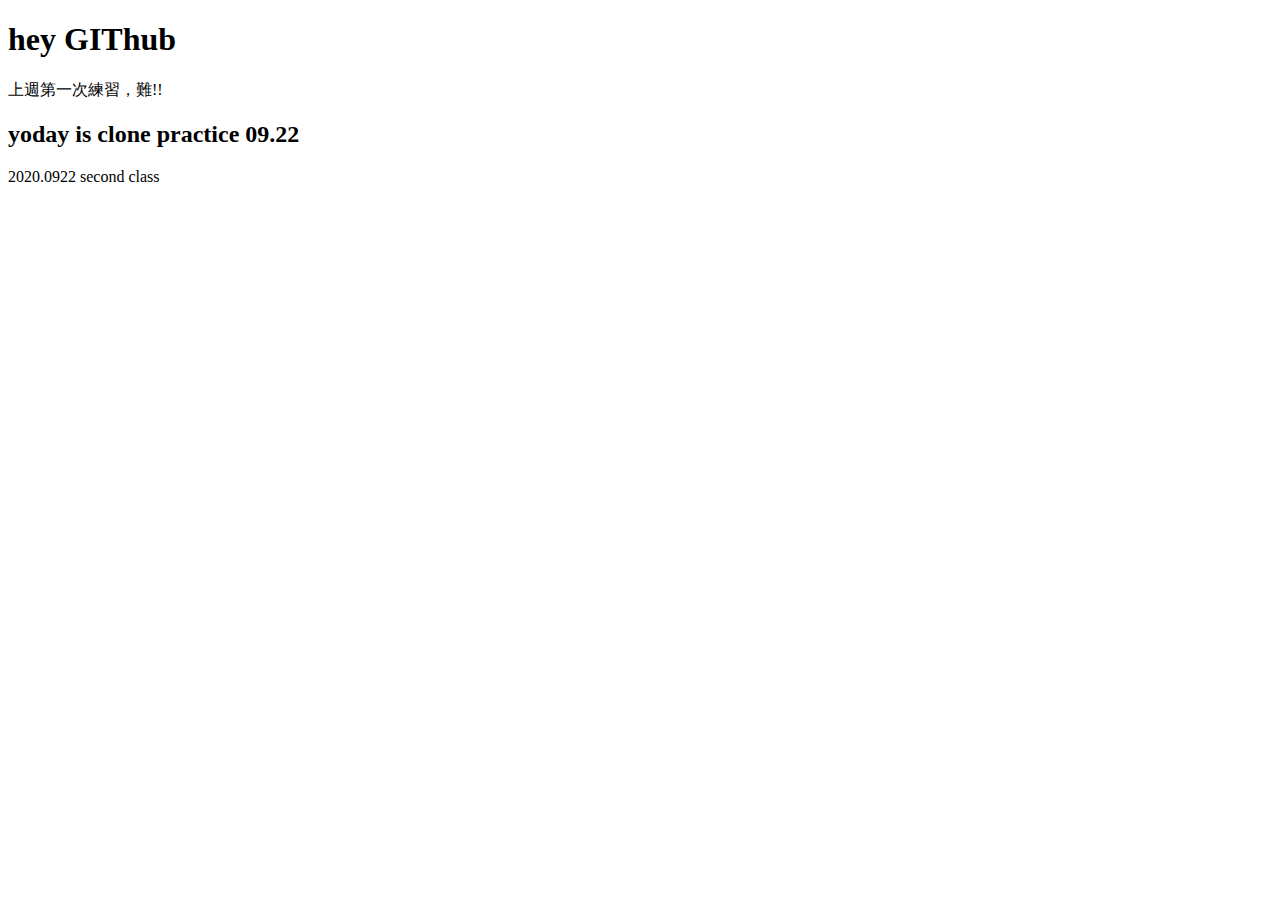
==== index.html @ 1fad32e1 "first update" ====
<!DOCTYPE html>
<html lang="en">
<head>
    <meta charset="UTF-8">
    <meta name="viewport" content="width=device-width, initial-scale=1.0">
    <title>GIT</title>
    <link rel="stylesheet" href="style.css">
</head>
<body>
    <h1>hey GIThub</h1>

    <p>上週第一次練習，難!!</p>

    <h2>yoday is clone practice 09.22</h2>
    <p>
        2020.0922 second class
    </p>
</body>
</html>
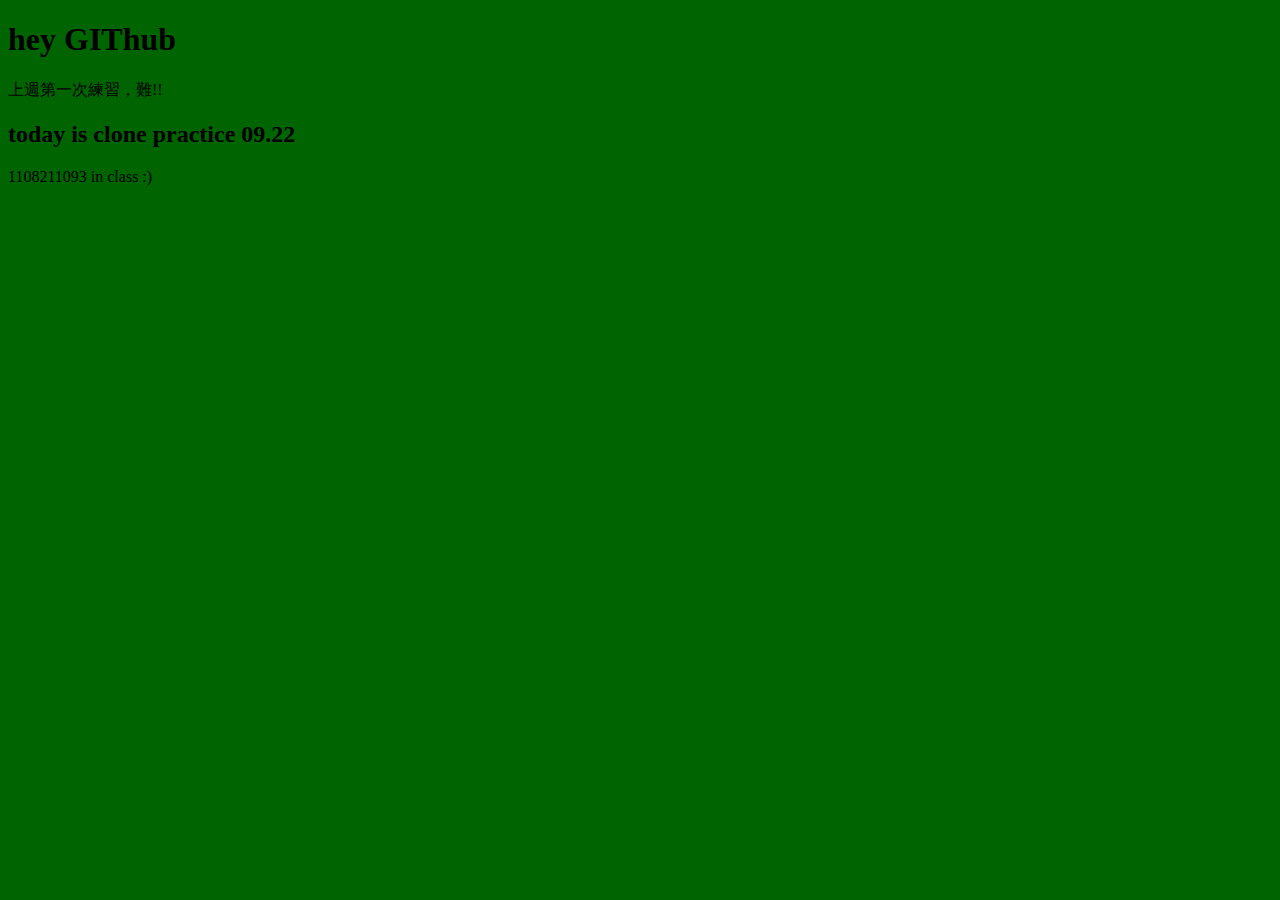
==== commit 8a4a1949: "second updata" ====
--- a/index.html
+++ b/index.html
@@ -11,9 +11,9 @@
 
     <p>上週第一次練習，難!!</p>
 
-    <h2>yoday is clone practice 09.22</h2>
+    <h2>today is clone practice 09.22</h2>
     <p>
-        2020.0922 second class
+        1108211093 in class :)
     </p>
 </body>
 </html>--- a/style.css
+++ b/style.css
@@ -0,0 +1,3 @@
+body{
+    background-color: darkgreen;
+}